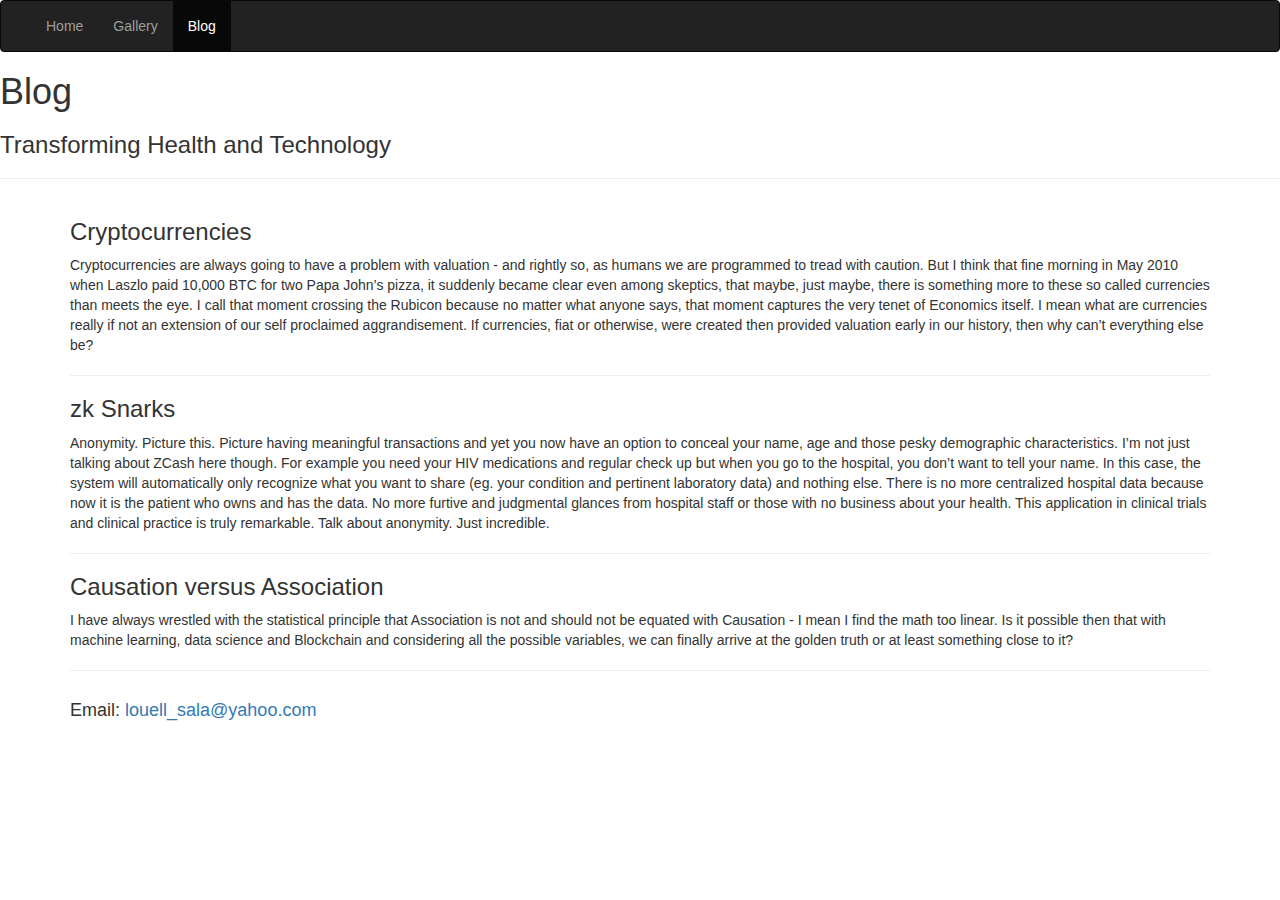
==== blog.html @ 441404d2 "blog page added" ====
<!DOCTYPE html>
<html lang="en">
<head>
    <title>myWebsiteLouellSala</title>
    <meta charset="utf-8">
    <meta name="viewport" content="width=device-width, initial-scale=1">
    <link rel="stylesheet" href="https://maxcdn.bootstrapcdn.com/bootstrap/3.3.7/css/bootstrap.min.css">
    <script src="https://ajax.googleapis.com/ajax/libs/jquery/3.3.1/jquery.min.js"></script>
    <script src="https://maxcdn.bootstrapcdn.com/bootstrap/3.3.7/js/bootstrap.min.js"></script>
    <link rel="stylesheet" href="index.css">
</head>
<body>
<!-- Start of nav bar -->
<nav class="navbar navbar-inverse">
  <div class="container-fluid">
    <div class="navbar-header">
    	<a class="navbar-brand" href="#"></a>
      <button type="button" class="navbar-toggle" data-toggle="collapse" data-target="#myNavbar">
        <span class="icon-bar"></span>
        <span class="icon-bar"></span>
        <span class="icon-bar"></span>
      </button>

    </div>
    <div class="collapse navbar-collapse" id="myNavbar">
      <ul class="nav navbar-nav">
        <li><a href="index.html" target="_blank">Home</a></li>
        <li><a href="gallery.html" target="_blank">Gallery</a></li>
        <li class="active"><a href="#">Blog</a></li>
    </div>
  </div>
</nav>

<!-- end navbar -->
<!-- Header -->

<div id="header"><h1>Blog</h1>
    <h3>Transforming Health and Technology</h3>
</div>
<hr>
<!-- end of header -->
<div class="container">
  <h3>Cryptocurrencies</h3>
  <p>Cryptocurrencies are always going to have a problem with valuation - and rightly so, as humans we are programmed to tread with caution. But I think that fine morning in May 2010 when Laszlo paid 10,000 BTC for two Papa John’s pizza, it suddenly became clear even among skeptics, that maybe, just maybe, there is something more to these so called currencies than meets the eye. I call that moment crossing the Rubicon because no matter what anyone says, that moment captures the very tenet of Economics itself. I mean what are currencies really if not an extension of our self proclaimed aggrandisement. If currencies, fiat or otherwise, were created then provided valuation early in our history, then why can’t everything else be?</p>
  <hr>
  <h3>zk Snarks</h3>
  <p>Anonymity. Picture this. Picture  having meaningful transactions and yet you now have an option to conceal your name, age and those pesky demographic characteristics. I’m not just talking about ZCash here though. For example you need your HIV medications and regular check up but when you go to the hospital, you don’t want to tell your name. In this case, the system will automatically only recognize what you want to share (eg. your condition and pertinent laboratory data) and nothing else. There is no more centralized hospital data because now it is the patient who owns and has the data. No more furtive and judgmental glances from hospital staff or those with no business about your health. This application in clinical trials and clinical practice is truly remarkable. Talk about anonymity. Just incredible. </p>
  <hr>
  <h3>Causation versus Association</h3>
  <p>I have always wrestled with the statistical principle that Association is not and should not be equated with Causation - I mean I find the math too linear. Is it possible then that with machine learning, data science and Blockchain and considering all the possible variables, we can finally arrive at the golden truth or at least something close to it?</p>
  <hr>
</div>


<!-- My footer starts here-->

<footer class="container">
  <p><h4>Email: <a href="mailto:louell_sala@yahoo.com">louell_sala@yahoo.com</a></h4></p>
</footer>

<!-- End of my Footer -->

</body>
</html>
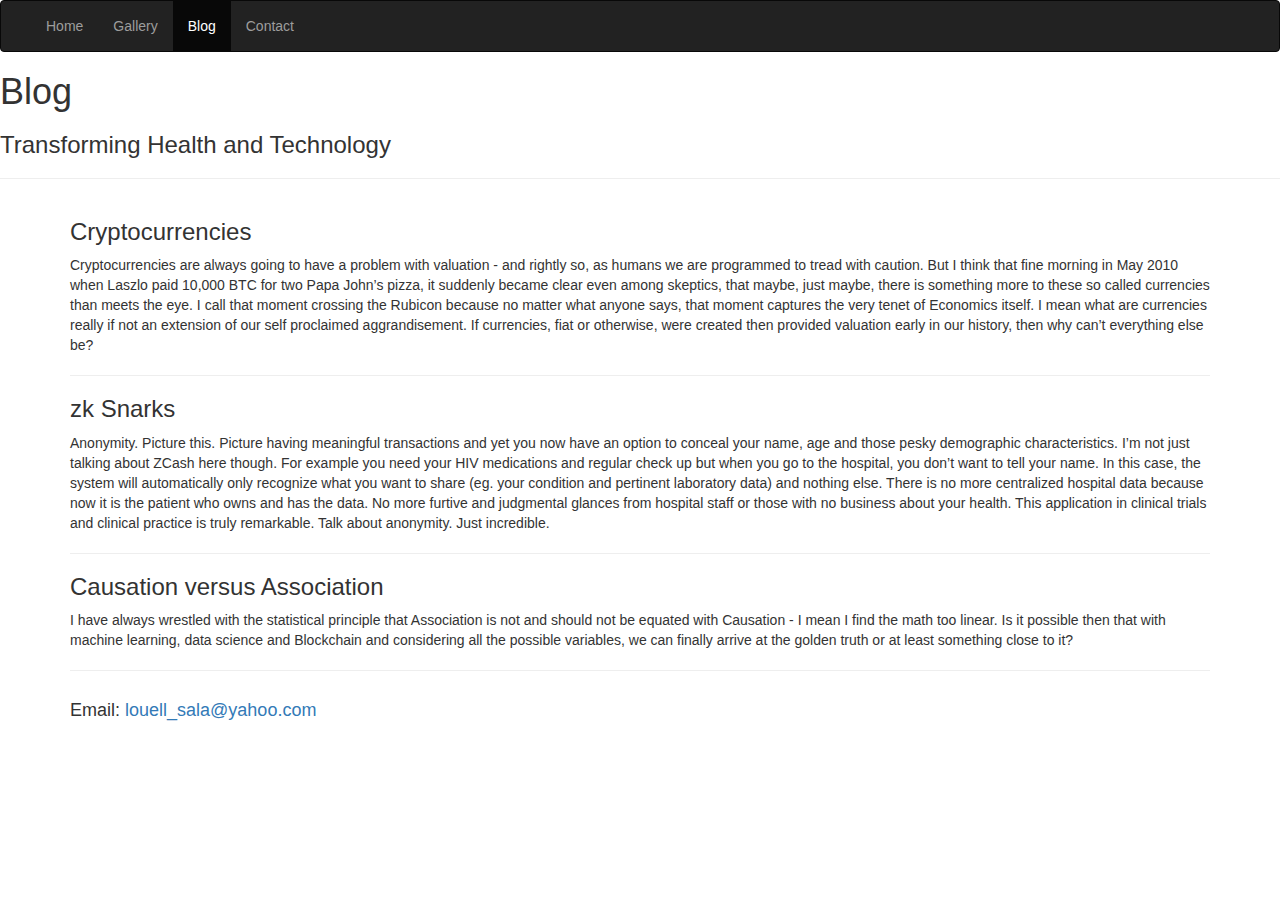
==== commit 33a3f269: "Version2" ====
--- a/blog.html
+++ b/blog.html
@@ -24,9 +24,10 @@
     </div>
     <div class="collapse navbar-collapse" id="myNavbar">
       <ul class="nav navbar-nav">
-        <li><a href="index.html" target="_blank">Home</a></li>
+        <li><a href="index.html">Home</a></li>
         <li><a href="gallery.html" target="_blank">Gallery</a></li>
         <li class="active"><a href="#">Blog</a></li>
+        <li><a href="contact.html" target="_blank">Contact</a></li>
     </div>
   </div>
 </nav>
